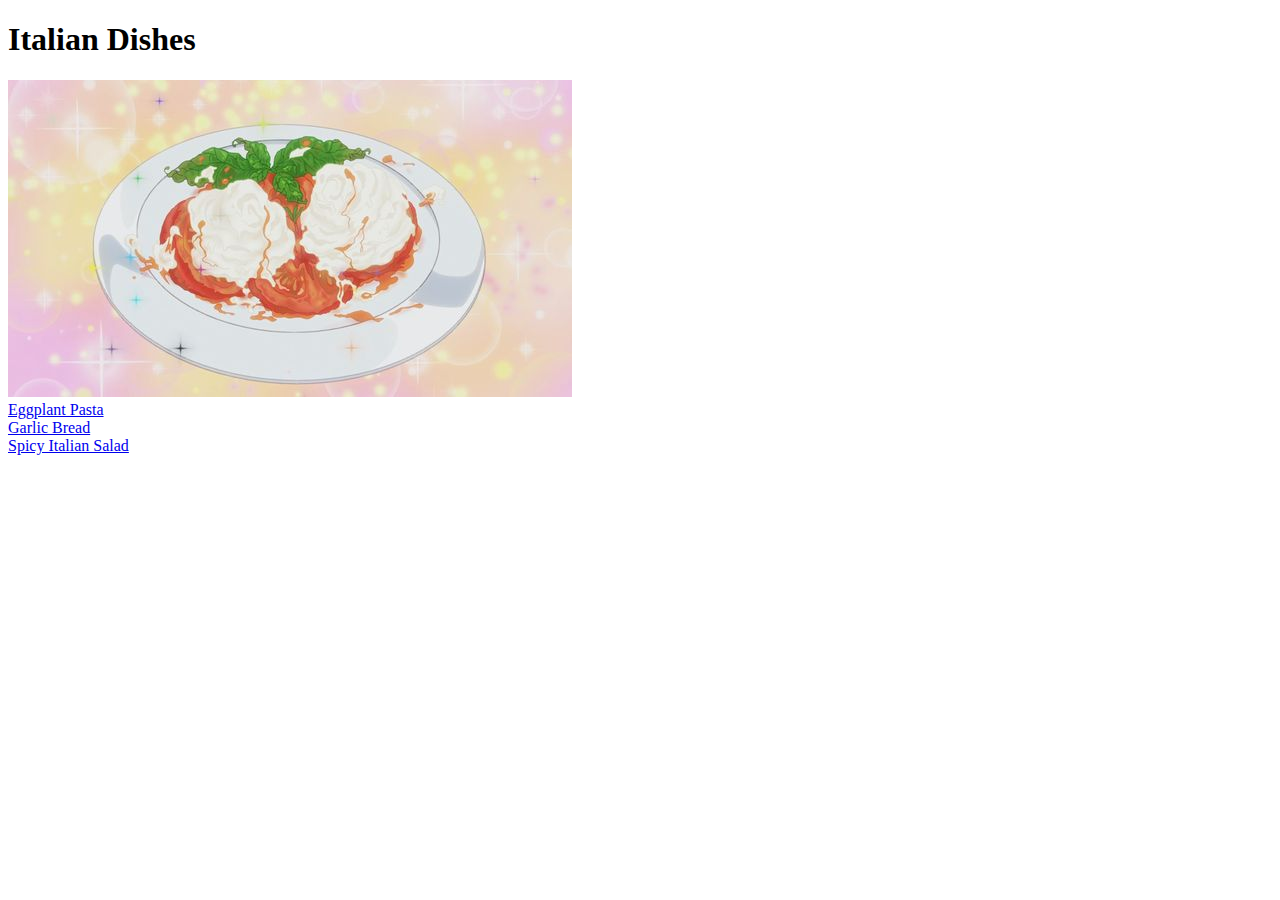
==== index.html @ b770c804 "Edit index.html" ====
<!DOCTYPE html>
 
<html lang="en">
    <head>
        <meta charset="UTF-8">
        <title>Recipes Webpage</title>
    </head>
    <body>
        
        <h1>Italian Dishes</h1>

        <img src="./images/Italian Dish.jpeg" alt="A sparkly background with an italian dish
        at the center.">

        <div></div>
        
        <a href="./recipes/pasta.html">Eggplant Pasta</a>

        <div></div>

        <a href="./recipes/garlic-bread.html">Garlic Bread</a>
        
        <div></div>

        <a href="./recipes/italian-salad.html">Spicy Italian Salad</a>
   
    </body>

</html>
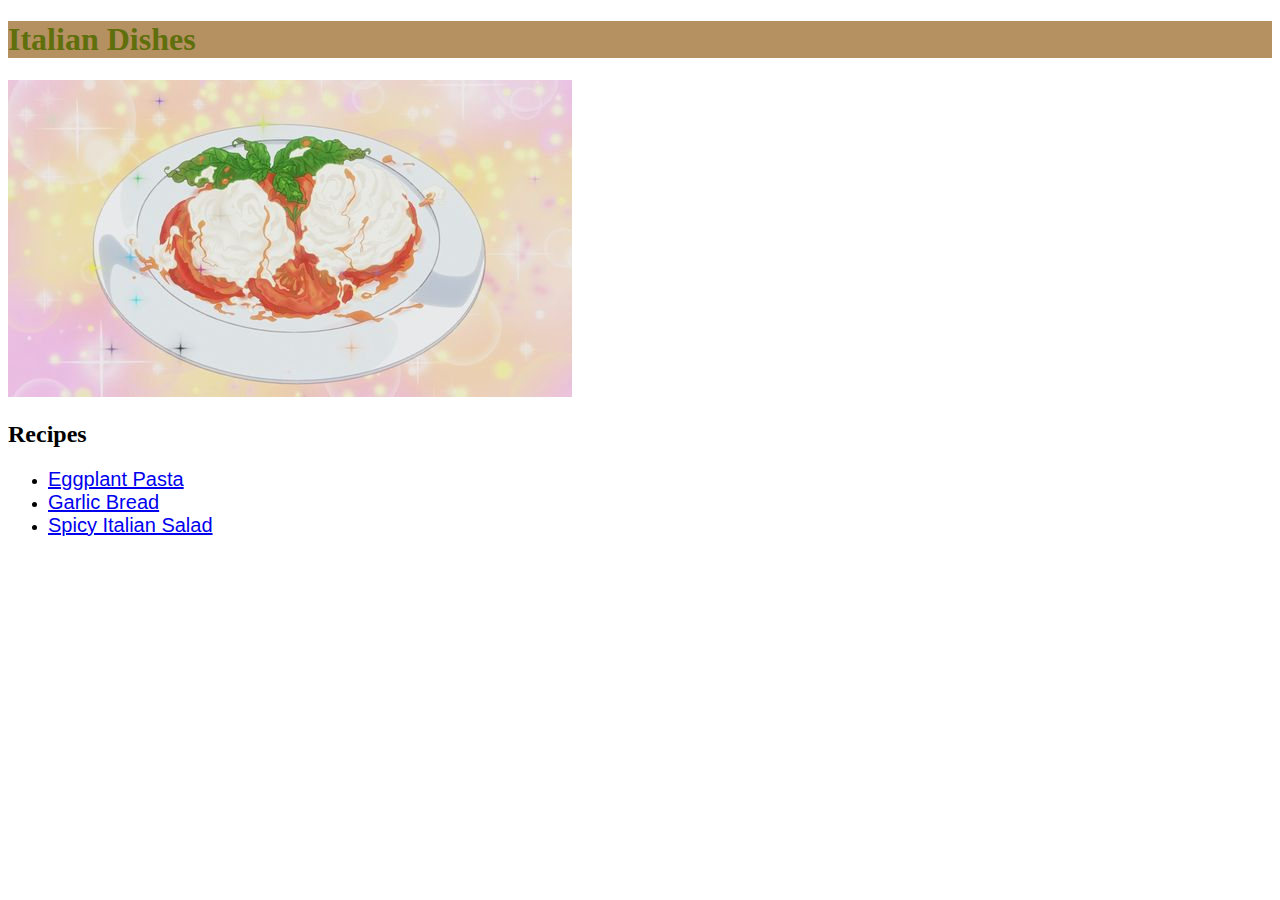
==== commit fc494072: "Added styles.ccs & Updated index.html" ====
--- a/index.html
+++ b/index.html
@@ -1,9 +1,11 @@
 <!DOCTYPE html>
  
 <html lang="en">
+    
     <head>
         <meta charset="UTF-8">
         <title>Recipes Webpage</title>
+        <link rel="stylesheet" href="./styles.css">
     </head>
     <body>
         
@@ -13,17 +15,15 @@
         at the center.">
 
         <div></div>
+
+        <h2 class="head-two">Recipes</h2>
         
-        <a href="./recipes/pasta.html">Eggplant Pasta</a>
+        <ul>
+        <li><a href="./recipes/pasta.html">Eggplant Pasta</a></li>
+        <li><a href="./recipes/garlic-bread.html">Garlic Bread</a></li>
+        <li><a href="./recipes/italian-salad.html">Spicy Italian Salad</a></li>
+        </ul>
 
-        <div></div>
-
-        <a href="./recipes/garlic-bread.html">Garlic Bread</a>
-        
-        <div></div>
-
-        <a href="./recipes/italian-salad.html">Spicy Italian Salad</a>
-   
     </body>
 
 </html>--- a/styles.css
+++ b/styles.css
@@ -0,0 +1,28 @@
+a {
+    font-size: 20px;
+    font-family: 'Trebuchet MS', 'Lucida Sans Unicode', 'Lucida Grande', 'Lucida Sans', Arial, sans-serif;
+}
+
+h1 {
+    background-color: rgb(181, 144, 96);
+    color: rgb(95, 111, 12);
+    font-family: Cambria, Cochin, Georgia, Times, 'Times New Roman', serif;
+}
+
+h1.garlic, .pasta, .italian-salad {
+    background-color: rgb(137, 161, 83);
+    color:rgb(131, 102, 22);
+    font-family: Cambria, Cochin, Georgia, Times, 'Times New Roman', serif;
+}
+
+.header-two {
+    font-family: 'Trebuchet MS', 'Lucida Sans Unicode', 'Lucida Grande', 'Lucida Sans', Arial, sans-serif;
+}
+
+.lists#title, .lists {
+    font-family: sans-serif;
+}
+
+.head-two {
+    font-family: Cambria, Cochin, Georgia, Times, 'Times New Roman', serif;
+}
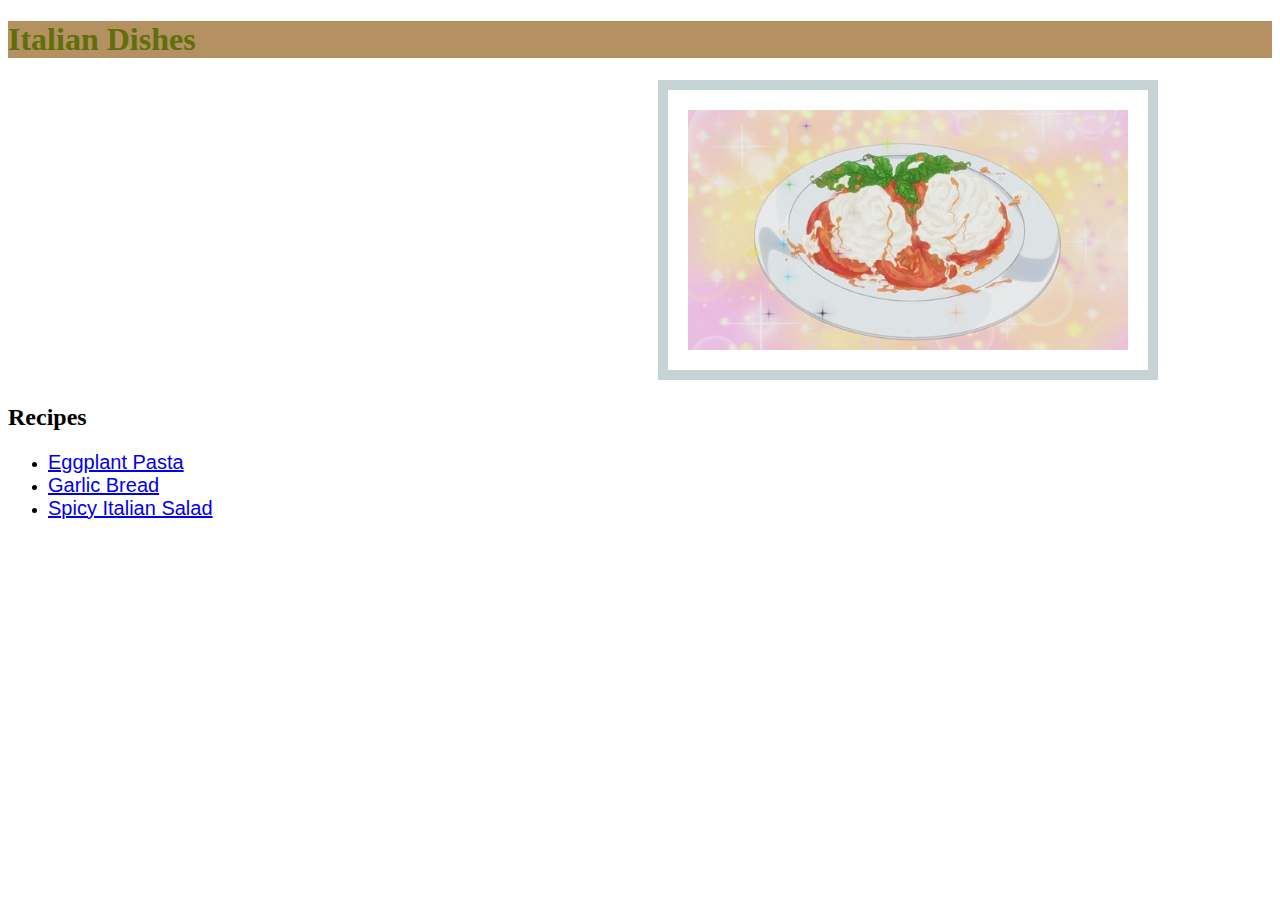
==== commit 08a37c32: "Updates styles.css" ====
--- a/index.html
+++ b/index.html
@@ -11,7 +11,7 @@
         
         <h1>Italian Dishes</h1>
 
-        <img src="./images/Italian Dish.jpeg" alt="A sparkly background with an italian dish
+        <img class="plate" src="./images/Italian Dish.jpeg" alt="A sparkly background with an italian dish
         at the center.">
 
         <div></div>
--- a/styles.css
+++ b/styles.css
@@ -1,3 +1,7 @@
+* {
+    box-sizing: border-box;
+}
+
 a {
     font-size: 20px;
     font-family: 'Trebuchet MS', 'Lucida Sans Unicode', 'Lucida Grande', 'Lucida Sans', Arial, sans-serif;
@@ -26,3 +30,11 @@
 .head-two {
     font-family: Cambria, Cochin, Georgia, Times, 'Times New Roman', serif;
 }
+
+.plate, .pasta-pic, .garlic-pic, .italian-salad-pic {
+    height: 300px;
+    width: 500px;
+    padding: 20px;
+    border: 10px solid rgb(197, 211, 213);
+    margin-left: 650px;
+}